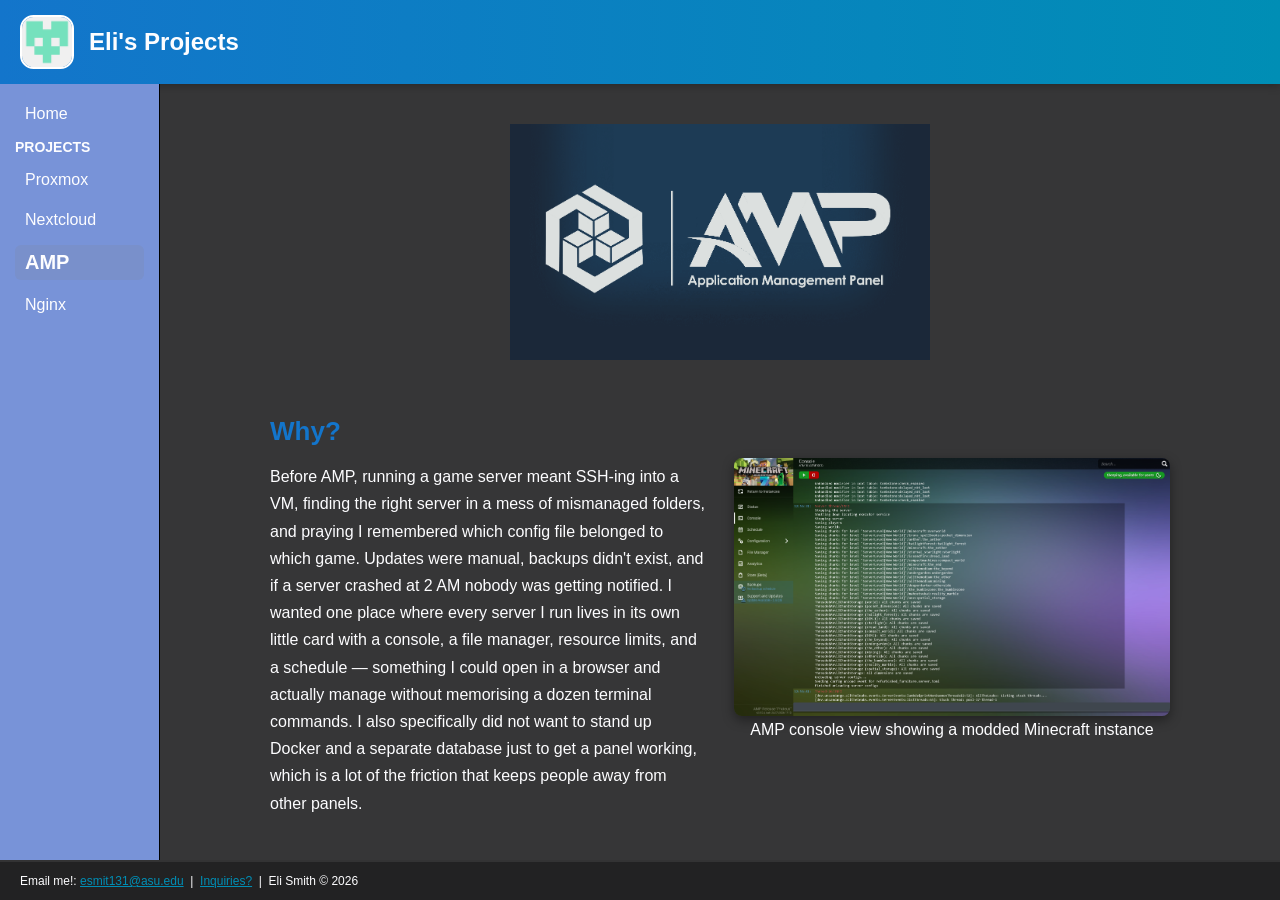
==== amp.html @ d9f2845b "test-final Added amp.html and media, changes to index table, additional CSS changes to accommodate m" ====
<!DOCTYPE html>
<html lang="en">
<head>
    <meta charset="UTF-8">
    <meta name="viewport" content="width=device-width, initial-scale=1.0">
    <link rel="apple-touch-icon" sizes="180x180" href="/apple-touch-icon.png">
    <link rel="icon" type="image/png" sizes="32x32" href="/favicon-32x32.png">
    <link rel="icon" type="image/png" sizes="16x16" href="/favicon-16x16.png">
    <link rel="manifest" href="/site.webmanifest">
    <title>Eli's Projects - AMP</title>
    <meta name="description" content="Eli's experience setting up AMP, what it is, and why he needed it">
    <link rel="stylesheet" href="style.css">
</head>
<body>

    <div class="header">
        <a href="index.html">
            <img src="images/eli_logo.png" alt="Eli's Projects Logo">
            <h1>Eli's Projects</h1>
        </a>
    </div>

    <div class="wrapper">
        <div class="sidebar">
            <ul>
                <li><a href="index.html">Home</a></li>
                <li class="nav-label">Projects</li>
                <li><a href="proxmox.html">Proxmox</a></li>
                <li><a href="nextcloud.html">Nextcloud</a></li>
                <li><a href="amp.html" class="active">AMP</a></li>
                <li><a href="nginx.html">Nginx</a></li>
            </ul>
        </div>

        <div class="content">
            
            <img src="images/amp_logo.png" id="logo" alt="AMP logo">

            <div class="feature-row">
                <div class="feature-text">
                    <h2>Why?</h2>
                    <p>
                        Before AMP, running a game server meant SSH-ing into a VM,
                        finding the right server in a mess of mismanaged folders, and
                        praying I remembered which config file belonged to which game.
                        Updates were manual, backups didn't exist, and if a server crashed at 2 AM nobody was getting
                        notified. I wanted one place where every server I run lives in its
                        own little card with a console, a file manager, resource limits,
                        and a schedule — something I could open in a browser and actually
                        manage without memorising a dozen terminal commands. I also
                        specifically did not want to stand up Docker and a separate
                        database just to get a panel working, which is a lot of the
                        friction that keeps people away from other panels.
                    </p>
                </div>
                <div class="feature-media">
                    <a href="images/amp_console.png" target="_blank"><img src="images/amp_console.png" alt="AMP console view showing a modded Minecraft instance"></a>
                    <p>AMP console view showing a modded Minecraft instance</p>
                </div>
            </div>

            <div class="feature-row">
                <div class="feature-media">
                    <a href="images/amp_files.png" target="_blank"><img src="images/amp_files.png" alt="File view in AMP showing the ability to browse and edit remote files as well as upload files"></a>
                    <p>File view in AMP showing the ability to browse and edit remote files as well as upload files</p>
                </div>
                <div class="feature-text">
                    <h2>What does it do?</h2>
                    <p>
                        AMP (Application Management Panel) is a game server control
                        panel made by CubeCoders. I have it running as an Ubuntu Server VM on my
                        Proxmox server alongside everything else. When I want to spin
                        up a new server — a Minecraft instance, an ARK server,
                        anything on the huge supported list — I pick the application type,
                        set a RAM ceiling and a CPU limit, and AMP handles the rest:
                        it downloads the right binaries, generates a settings
                        interface for that specific game, and gives me a live console
                        and file manager in the browser. Each instance is isolated,
                        so a misbehaving server eating memory does not starve
                        the Minecraft instance sitting next to it.
                    </p>
                    <p>
                        The Minecraft support is where it really pays off. I can
                        install Forge and Fabric mods through the UI, browse and install
                        Spigot and Paper plugins, upload and switch worlds without
                        touching FTP, and edit <code>server.properties</code> through
                        form fields instead of opening a text file. Player management —
                        whitelist, ban, OP — is all in the panel too. For Steam-based
                        games like ARK or CS:GO, AMP drives SteamCMD under the hood
                        so I can schedule a one-click update or let it pull the latest
                        build on restart.
                    </p>
                    <p>
                        The built-in scheduler is what I use the most. I have nightly
                        backups running on every instance, an auto-restart on the
                        Minecraft server at 4 AM to clear memory. All of that is set
                        through the UI — no crontab, no
                        separate backup script. I can also manage user accounts with
                        granular permissions, so I can give a friend access to one
                        specific server without handing them the admin panel.
                    </p>
                    <p>
                        I reach AMP the same way I reach everything else: through a
                        tunnel to my Oracle VPS (more info <a href="nginx.html">here</a>).
                        Anytime I want to set up another game server on a new port, all I
                        need to do is open the security rules in my Oracle Cloud and allow
                        that port, and my friends can just join through my domain instead
                        of an unmemorable IP that also opens myself up when the server is
                        closed.
                    </p>
                </div>
            </div>

            <div class="feature-row">
                <div class="feature-text">
                    <h2>What did I learn?</h2>
                    <p>
                        Setting AMP up taught me how instance-based management
                        actually works — how per-instance RAM and CPU limits are
                        enforced, why isolating each server matters when several of
                        them share one machine, and how a panel abstracts away
                        the process management that would otherwise be a wall of
                        <code>systemctl</code> and <code>screen</code> commands.
                        I also got comfortable with the scheduling side of things:
                        writing a task that runs a backup, another that restarts the
                        server on a schedule, and a third that reacts to an in-game
                        event like a player joining for the first time.
                    </p>
                    <p>
                        I learned how SteamCMD-driven updates work under the hood, how
                        to read the instance update log when a Steam game fails to
                        patch, and why a backup living on the same disk as the world
                        it protects is not really a backup — so I set up a separate
                        backup destination on my 12 terabyte drive. Managing mods and
                        plugins through the UI instead of manually dropping JARs into
                        a folder taught me how Forge, Fabric, and Paper resolve
                        dependencies, and the REST API opened the door to automating
                        instance creation if I ever want to script provisioning
                        instead of clicking through the panel.
                    </p>
                </div>
                <div class="feature-media">
                    <iframe
                    src="https://www.youtube.com/embed/Zda-nIrvyGQ"
                    title="AMP setup walkthrough"
                    allow="accelerometer; autoplay; clipboard-write; encrypted-media; gyroscope; picture-in-picture; fullscreen"
                    allowfullscreen>
                  </iframe>
                    <p>Video demonstrating installation and usage of AMP (time 8:09)</p>
                </div>
            </div>

            <p><a href="https://cubecoders.com/AMP" target="_blank" rel="noopener">Read more about AMP</a></p>
            <p><a href="https://cubecoders.com/AMP/Install" target="_blank" rel="noopener">Check out the AMP installation guide!</a></p>

        </div>
    </div>

    <div class="footer">
        Email me!: <a href="mailto:esmit131@asu.edu">esmit131@asu.edu</a>
        &nbsp;|&nbsp;
        <a href="contact.html">Inquiries?</a>
        &nbsp;|&nbsp;
        Eli Smith &copy; 2026
    </div>

</body>
</html>
---- style.css ----
body {
    font-family: Arial, sans-serif;
    color: #fdfdff;
    background-color: #363637;
    margin: 0;
    height: 100vh;
    display: grid;
    grid-template-rows: auto 1fr auto;
    overflow: hidden;
}

code {
    background-color: #222233;
}

h1, h2 {
    color: #1375cb;
}

h1 { font-size: clamp(1.8rem, 4vw, 2.5rem); text-align: center; }

h2 { 
    font-size: clamp(1.3rem, 3vw, 1.6rem); 
    margin-top: 32px; 
    margin-bottom: 8px;
}

p {
    font-size: clamp(0.9rem, 1.5vw, 1rem);
    line-height: 1.7;
    margin-bottom: 14px;
}

a {
    color: #1375cb;
}

#hero { 
    display: block;
    width: 100%;
    max-width: min(65%, 900px);
    min-width: 0;
    height: auto;
    border-radius: 8px;
    box-shadow: 0 4px 12px rgba(0,0,0,0.4);
    overflow: hidden;
    transition: transform .15s ease, box-shadow .15s ease;
}

#hero img {
  display: block;
  width: 100%;     
  height: auto; 
}

#hero:hover {
    transform: scale(1.08);
    box-shadow: 0 6px 18px rgba(0,0,0,0.5);
}
#logo {
    display: block;
    width: 100%;
    max-width: min(420px, 90vw);
    height: auto;
    margin: 0 auto 24px;
}

.logo {
    display: block;
    width: 100%;
    max-width: 420px;
    height: auto;
    margin: 0 auto 24px;
}

.header {
    padding: 15px 20px;
    background: linear-gradient(to right, #1375cb, #008eb5);
    box-shadow: 0 2px 8px rgba(0,0,0,0.25);
}

.header a {
    color: #fdfdff;
    text-decoration: none;
    display: flex;
    align-items: center;
}

.header a img {
    width: 50px;
    height: 50px;
    float: none;
    margin-right: 15px;
    border: 2px solid white;
    border-radius: 25%;
}

.header a h1 {
    font-size: 24px;
    margin: 0;
    line-height: 50px;
    color: #fdfdff;
}

.header a:hover h1 {
    color: #008eb5;
}

.header a:hover img {
    border-color: #008eb5;
}

.wrapper {
    display: grid;
    grid-template-columns: 160px 1fr;
    min-height: 0;
}

.sidebar {
    background-color: #7893d8;
    padding: 15px;
    overflow-y: auto;
    min-height: 0;
    border-right: 1px solid #000000;
}

.sidebar ul {
    list-style: none;
    padding: 0;
    margin: 0;
}

.sidebar li {
    margin-bottom: 10px;
}

.sidebar a {
    color: #fdfdff;
    text-decoration: none;
    padding: 6px 10px;
    border-radius: 6px;
    display: block;
}
.sidebar a.active {
    background: rgba(128,128,128,0.15);
    font-weight: bold;
    font-size: 20px;
}

.sidebar a:hover {
    color: #008eb5;
}

.sidebar .nav-label {
    font-size: 14px;
    font-weight: bold;
    text-transform: uppercase;
    margin-top: 10px;
}

.content {
    padding: 40px 48px;
    overflow-y: auto;
    min-height: 0;
    min-width: 0;
    display: flex;
    flex-direction: column;
    align-items: center;
}

.content ul {
    margin-top: 0;
    line-height: 30px;
}

.content > * {
    width: 100%;
    max-width: 900px;
    flex-shrink: 0;
}

.feature-row {
  display: grid;
  grid-template-columns: 1fr 1fr;
  gap: 28px;
  align-items: center;
  margin-bottom: 40px;
}
.feature-text a {
    color: #fdfdff;
}
.feature-text a:hover {
    color: #008eb5;
}
.feature-text h2 {
    font-size: 26px;
}
.feature-media img,
.feature-media video {
  display: block;
  width: 100%;
  height: auto;
  border-radius: 8px;
  box-shadow: 0 4px 12px rgba(0,0,0,0.4);
}
.feature-media p {text-align: center; margin-top: 0;}
.feature-media iframe {
  display: block;
  width: 100%;
  border: none;
  aspect-ratio: 16 / 9;
  border-radius: 8px;
  box-shadow: 0 4px 12px rgba(0,0,0,0.4);
}

@media (max-width: 720px) {
  .feature-row {
    grid-template-columns: 1fr;
    gap: 16px;
  }
}
/* ---- Lightbox / image overlay ---- */
.lightbox {
    position: fixed;
    top: 0;
    left: 0;
    width: 100%;
    height: 100%;
    background: rgba(0, 0, 0, 0.85);
    display: none;          /* hidden until clicked */
    align-items: center;
    justify-content: center;
    z-index: 9999;
}

.lightbox.active {
    display: flex;
}

.lightbox img {
    max-width: 90%;
    max-height: 85vh;
    border: 4px solid #fdfdff;
    border-radius: 8px;
    box-shadow: 0 8px 32px rgba(0, 0, 0, 0.6);
    background: #363637;
}

.lightbox-close {
    position: absolute;
    top: 18px;
    right: 28px;
    font-size: 48px;
    line-height: 1;
    color: #fdfdff;
    background: none;
    border: none;
    cursor: pointer;
    transition: color .15s ease;
}

.lightbox-close:hover {
    color: #008eb5;
}

.clickable {
    cursor: pointer;
    transition: transform .15s ease, box-shadow .15s ease;
}

.clickable:hover {
    transform: scale(1.03);
    box-shadow: 0 6px 18px rgba(0, 0, 0, 0.5);
}
.footer {
    background-color: #222223;
    border-top: 2px solid rgba(255,255,255,0.08);
    color: #fdfdff;
    padding: 12px 20px;
    font-size: 12px;
}

.footer a {
    color: #008eb5;
}
.project-card {
  background: #424245;
  border-radius: 10px;
  padding: 20px;
  margin-bottom: 16px;
  box-shadow: 0 2px 6px rgba(0,0,0,0.3);
  transition: transform .15s ease, box-shadow .15s ease;
}
.project-grid {
    display: grid;
    grid-template-columns: 1fr 1fr; gap: 16px;
}
.project-grid .project-card { 
    margin-bottom: 0; 
}
.project-card:hover {
  transform: translateY(-3px);
  box-shadow: 0 6px 18px rgba(0,0,0,0.4);
}
.hardware-table {
  width: 100%;
  max-width: 720px;
  border-collapse: collapse;
  background: #424245;
  border-radius: 10px;
  overflow: hidden;
  box-shadow: 0 2px 6px rgba(0,0,0,0.3);
}
.hardware-table th,
.hardware-table td {
  text-align: left;
  padding: 12px 16px;
  border-bottom: 1px solid rgba(255,255,255,0.08);
}
.hardware-table th {
  background: #4a4a4e;
  font-size: 15px;
  text-transform: uppercase;
  letter-spacing: 0.5px;
}
.hardware-table tbody tr:last-child td {
  border-bottom: none;
}
.hardware-table tbody tr:hover {
  background: rgba(255,255,255,0.05);
}
@media (max-width: 768px) {
  .wrapper {
    grid-template-columns: 1fr;
    grid-template-rows: auto 1fr;
  }

  .sidebar {
    border-right: none;
    border-bottom: 1px solid #000;
    overflow-x: auto;
    overflow-y: hidden;
    -webkit-overflow-scrolling: touch;
    scrollbar-width: none;
    padding: 10px 12px;
  }
  .sidebar::-webkit-scrollbar { display: none; }

  .sidebar ul {
    display: flex;
    flex-direction: row;
    align-items: center;
    gap: 4px;
  }

  .sidebar li {
    margin-bottom: 0;
    flex-shrink: 0;
  }

  .sidebar a {
    display: inline-block;
    white-space: nowrap;
    padding: 8px 12px;
  }

  .sidebar a.active {
    font-size: 15px; 
  }

  .sidebar .nav-label {
    margin-top: 0;
    margin-right: 6px;
    flex-shrink: 0;
  }

  .content {
    padding: 20px 16px;
  }
  .project-grid {
    display: grid;
    grid-template-columns: 1fr; gap: 16px;
}
  #hero {min-width: 95%;}
}
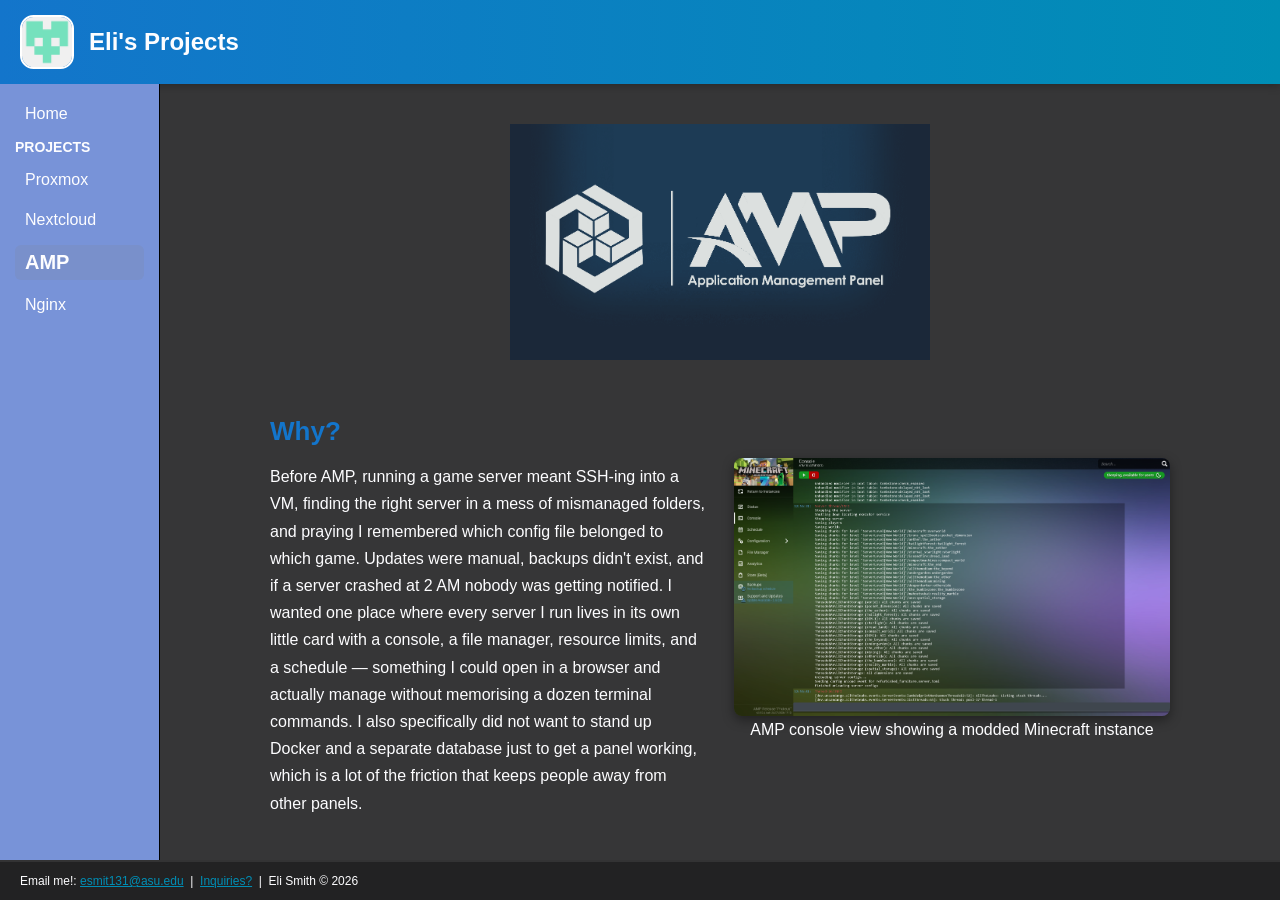
==== commit b9e6aa08: "Add analytics tag" ====
--- a/amp.html
+++ b/amp.html
@@ -10,6 +10,15 @@
     <title>Eli's Projects - AMP</title>
     <meta name="description" content="Eli's experience setting up AMP, what it is, and why he needed it">
     <link rel="stylesheet" href="style.css">
+
+    <!-- Google tag (gtag.js) -->
+    <script async src="https://www.googletagmanager.com/gtag/js?id=G-M81FKWM7MR"></script>
+    <script>
+      window.dataLayer = window.dataLayer || [];
+      function gtag(){dataLayer.push(arguments);}
+      gtag('js', new Date());
+          gtag('config', 'G-M81FKWM7MR');
+    </script>
 </head>
 <body>
 
